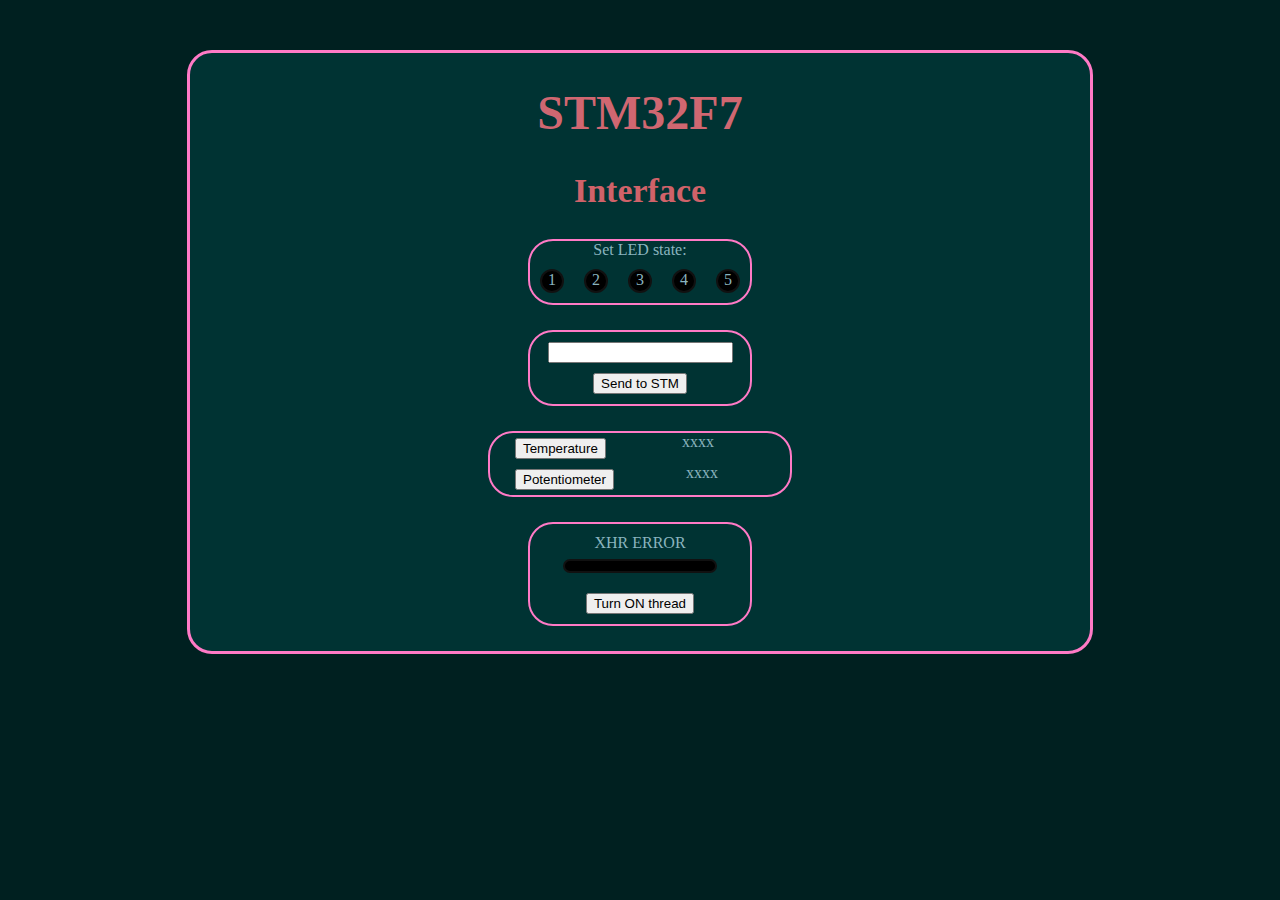
==== fs/index.html @ cdae317b "first commit" ====
<!DOCTYPE html>
<html lang="pl">
  <head>

    <meta http-equiv="Content-Type" content="text/html; charset=utf-8" />

    <link rel="stylesheet" href="style.css">

    <script src="controller.js"></script>

  </head>

  <body>

    <div id="container">
      <div id="header">
      <h1>STM32F7</h1>
      <h2>Interface</h2>
    </div>

    <div id="setLEDsDiv">
      <div id="setLEDsLabel">Set LED state:</div>
      <div class="LEDBtn" id="LEDBtn1" onclick="setLEDState(1);">1</div>
      <div class="LEDBtn" id="LEDBtn2" onclick="setLEDState(2);">2</div>
      <div class="LEDBtn" id="LEDBtn3" onclick="setLEDState(3);">3</div>
      <div class="LEDBtn" id="LEDBtn4" onclick="setLEDState(4);">4</div>
      <div class="LEDBtn" id="LEDBtn5" onclick="setLEDState(5);">5</div>
      <div style="clear: both;"></div>
    </div>

    <div id="sendData">
      <div id="dataInput"><input id="data" type="number" name="data" maxlenght="4" size="4" /></div>
      <div id="dataSend"><input type="submit" value="Send to STM" onclick="sendData();" /></div>
    </div>

    <div id="readData">
      <div class="readLabel"><button onclick="loadTempFromDevice();">Temperature</button></div>
      <div id="readTemp">xxxx</div>
      <div style="clear: both;"></div>

      <div class="readLabel"><button onclick="loadPotFromDevice();">Potentiometer</button></div>
      <div id="readPot">xxxx</div>
      <div style="clear: both;"></div>
    </div>

    <div id="monit">
      <div id="statement">State: unknown</div>
      <div id="statementcolor"></div>
      <div id='setThread'><button onclick="thread();" id="threadBtn">Turn ON thread</button></div>
    </div>

  </div>

  </body>
</html>
---- fs/style.css ----
body {
  background-color: #002020;
}

#container {
  width: 900px;
  min-height: 350px;
  margin-top: 50px;
  margin-left: auto;
  margin-right: auto;
  color: #8AB4BF;
  text-align: center;
  border: 3px solid #FF7AC6;
  border-radius: 25px;
  background-color: #003333;
}

h1 {
  color: #D06771;
  font-size: 48px;
}

h2 {
  color: #D06269;
  font-size: 34px;
}

#setLEDsDiv {
  width: 220px;
  margin-left: auto;
  margin-right: auto;
  border: 2px solid #FF7AC6;
  border-radius: 25px;
  text-align: center;
}

#setLEDsLabel {
  width: 176px;
  margin-left: auto;
  margin-right: auto;
}

.LEDBtn {
  float: left;
  display: inline-block;
  background-color: #000000;
  width: 20px;
  height: 20px;
  margin: 10px;
  border: 2px solid #111111;
  border-radius: 15px;
}

.LEDBtn:hover {
  cursor: pointer;
}

#sendData {
  width: 220px;
  margin-left: auto;
  margin-right: auto;
  margin-top: 25px;
  margin-bottom: 25px;
  border: 2px solid #FF7AC6;
  border-radius: 25px;
}

#dataInput {
  margin-top: 10px;
  margin-bottom: 10px;
}

#dataSend {
  margin-bottom: 10px;
}

#readData {
  width: 300px;
  margin-left: auto;
  margin-right: auto;
  margin-bottom: 25px;
  border: 2px solid #FF7AC6;
  border-radius: 25px;
}

.readLabel {
  float: left;
  margin-left: 25px;
  padding-top: 5px;
  padding-bottom: 5px;
}

#monit {
  margin-left: auto;
  margin-right: auto;
  border: 2px solid #FF7AC6;
  border-radius: 25px;
  width: 220px;
  margin-bottom: 25px;
}

#statement {
  width: 200px;
  height: 25px;
  margin-top: 10px;
  margin-left: auto;
  margin-right: auto;
}

#statementcolor {
  width: 150px;
  height: 10px;
  border: 2px solid #111;
  border-radius: 10px;
  background-color: #000;
  margin-left: auto;
  margin-right: auto;
  margin-bottom: 10px;
}

#setThread {
  padding: 10px;
}
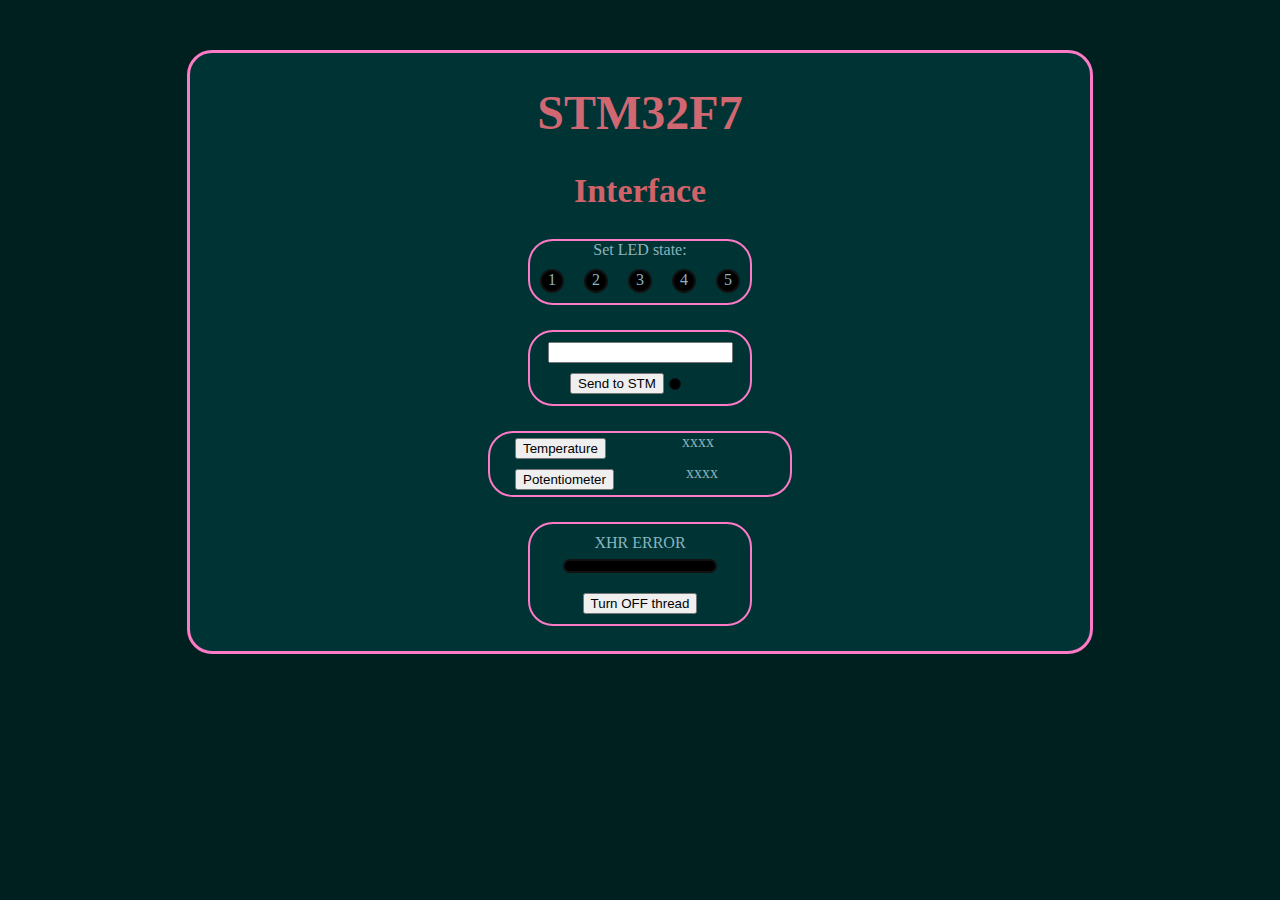
==== commit d25bc2dc: "Change default text for "thread button" from ON to OFF. Add confirmation" ====
--- a/fs/index.html
+++ b/fs/index.html
@@ -31,6 +31,8 @@
     <div id="sendData">
       <div id="dataInput"><input id="data" type="number" name="data" maxlenght="4" size="4" /></div>
       <div id="dataSend"><input type="submit" value="Send to STM" onclick="sendData();" /></div>
+      <div id="confirmSend"></div>
+      <div style="clear: both;"></div>
     </div>
 
     <div id="readData">
@@ -46,7 +48,7 @@
     <div id="monit">
       <div id="statement">State: unknown</div>
       <div id="statementcolor"></div>
-      <div id='setThread'><button onclick="thread();" id="threadBtn">Turn ON thread</button></div>
+      <div id='setThread'><button onclick="thread();" id="threadBtn">Turn OFF thread</button></div>
     </div>
 
   </div>
--- a/fs/style.css
+++ b/fs/style.css
@@ -72,6 +72,18 @@
 
 #dataSend {
   margin-bottom: 10px;
+  margin-left: 40px;
+  float: left;
+}
+
+#confirmSend {
+  float: left;
+  width: 10px;
+  height: 10px;
+  border: 1px solid #111111;
+  border-radius: 10px;
+  background-color: #000;
+  margin: 5px;
 }
 
 #readData {
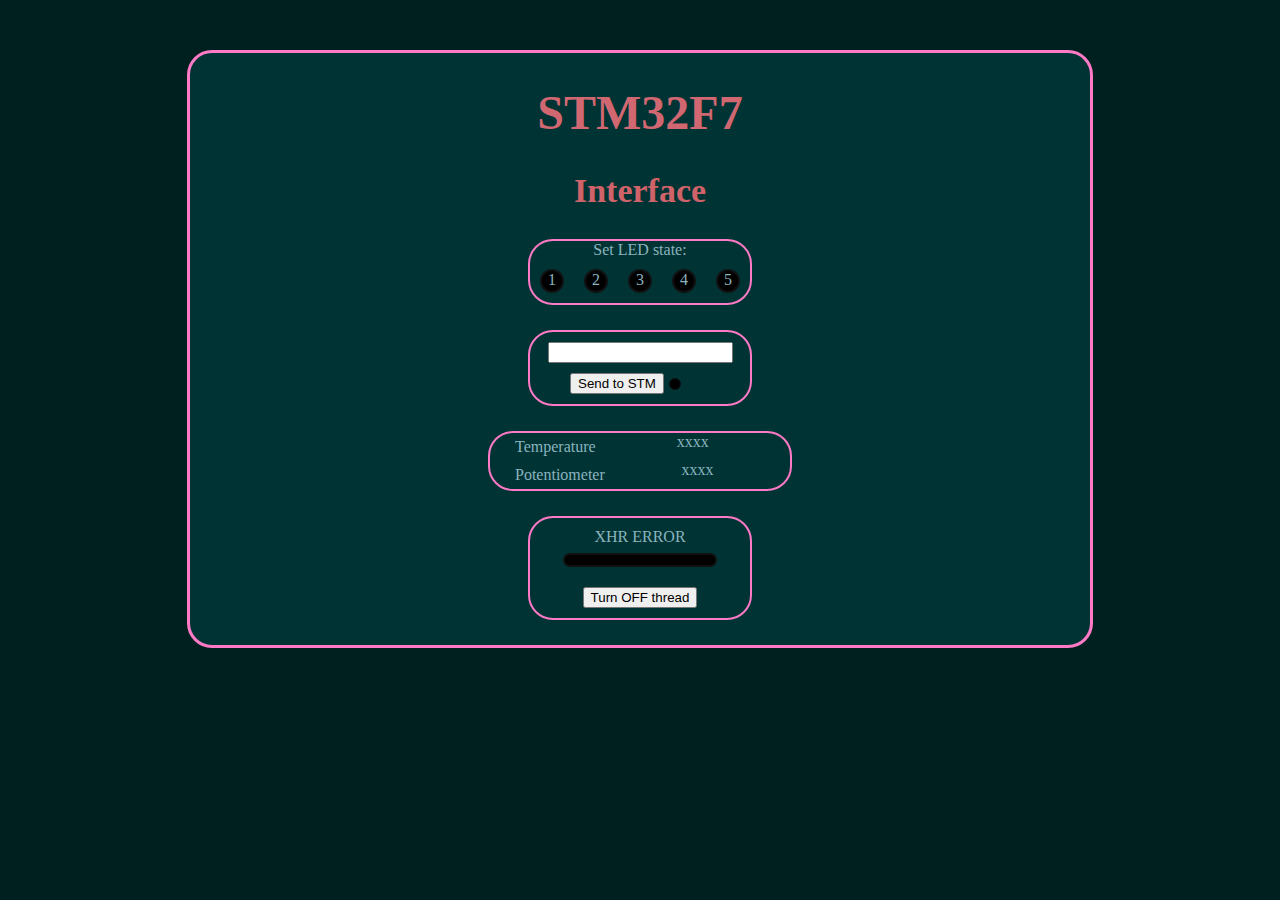
==== commit 2ffc1ff4: "Autostart loading data from Temp and Pot & delete buttons to do so" ====
--- a/fs/index.html
+++ b/fs/index.html
@@ -36,11 +36,11 @@
     </div>
 
     <div id="readData">
-      <div class="readLabel"><button onclick="loadTempFromDevice();">Temperature</button></div>
+      <div class="readLabel">Temperature</div>
       <div id="readTemp">xxxx</div>
       <div style="clear: both;"></div>
 
-      <div class="readLabel"><button onclick="loadPotFromDevice();">Potentiometer</button></div>
+      <div class="readLabel">Potentiometer</div>
       <div id="readPot">xxxx</div>
       <div style="clear: both;"></div>
     </div>
